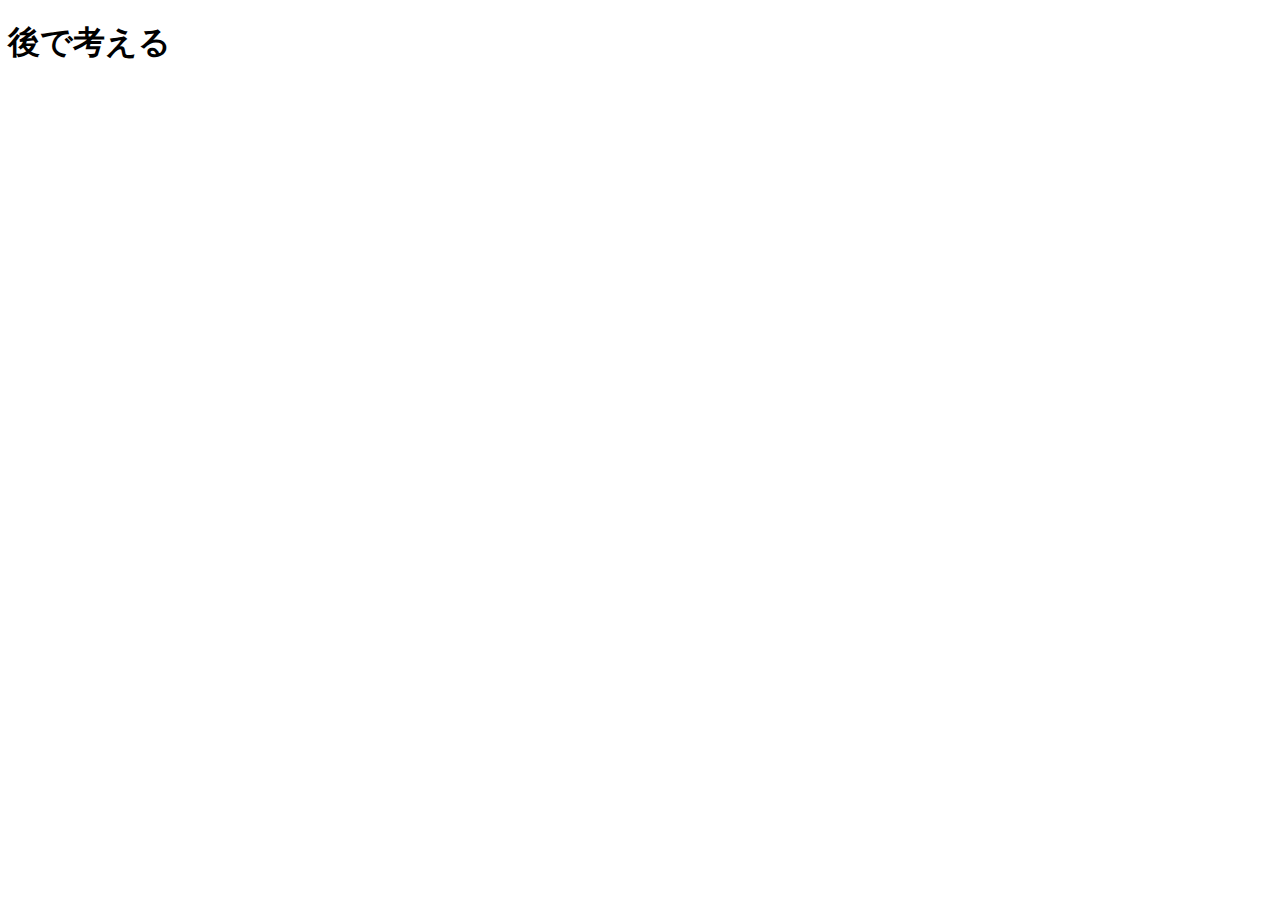
==== hna.html @ ac1bdd7f "自分のページ作成" ====
<!DOCTYPE html>
<html lang="ja">
    <head>
        <meta charset="UTF-8">
        <title>○○のページ</title>
        <link rel="stylesheet" type="text/css" href="css/hna.css">
    </head>
    <body>
       <h1>後で考える</h1>
    </body>
</html>
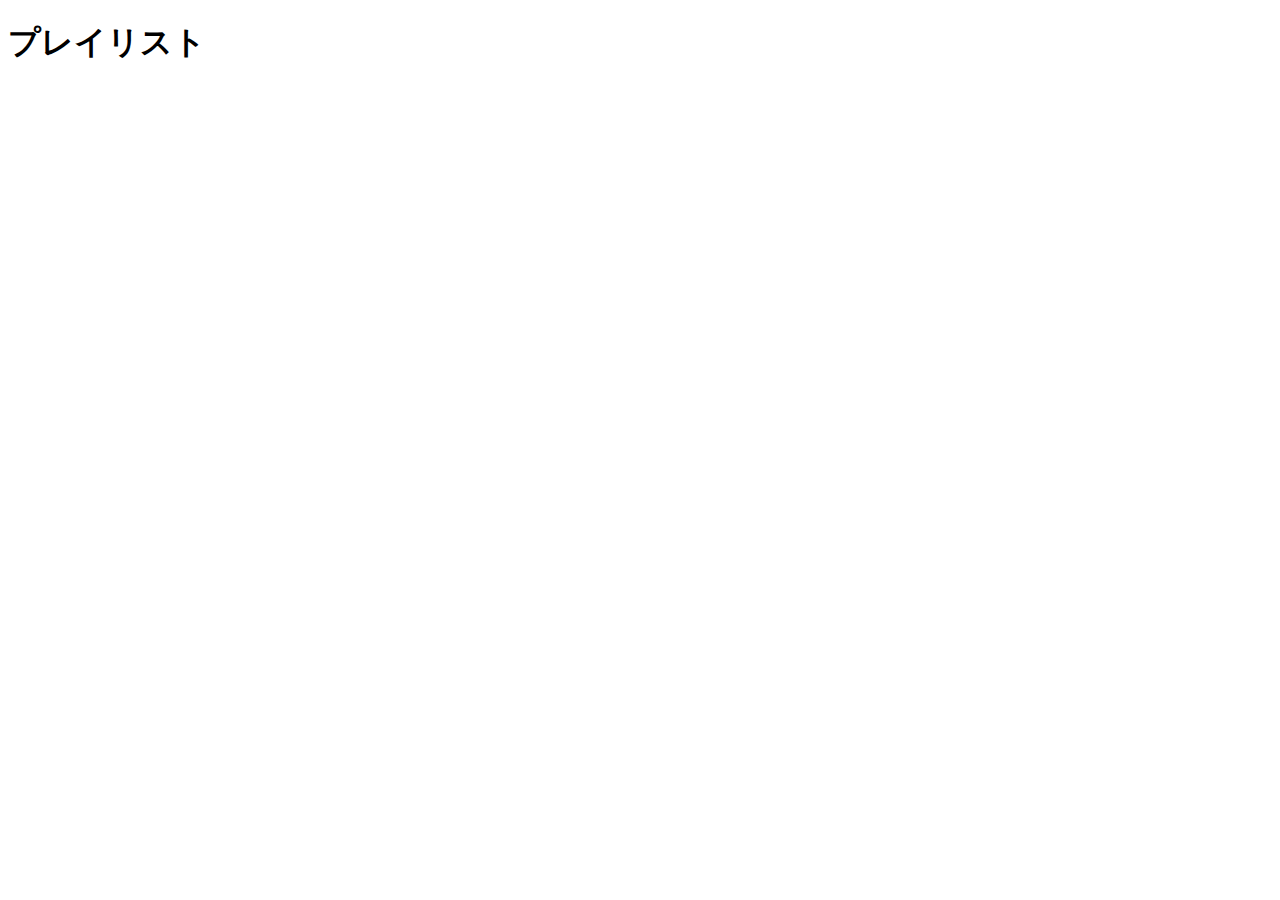
==== commit a51352be: "Merge branch 'main' of https://github.com/s1f102401281/team-project" ====
--- a/hna.html
+++ b/hna.html
@@ -2,10 +2,10 @@
 <html lang="ja">
     <head>
         <meta charset="UTF-8">
-        <title>○○のページ</title>
+        <title>hnaのページ</title>
         <link rel="stylesheet" type="text/css" href="css/hna.css">
     </head>
     <body>
-       <h1>後で考える</h1>
+       <h1>プレイリスト</h1>
     </body>
 </html>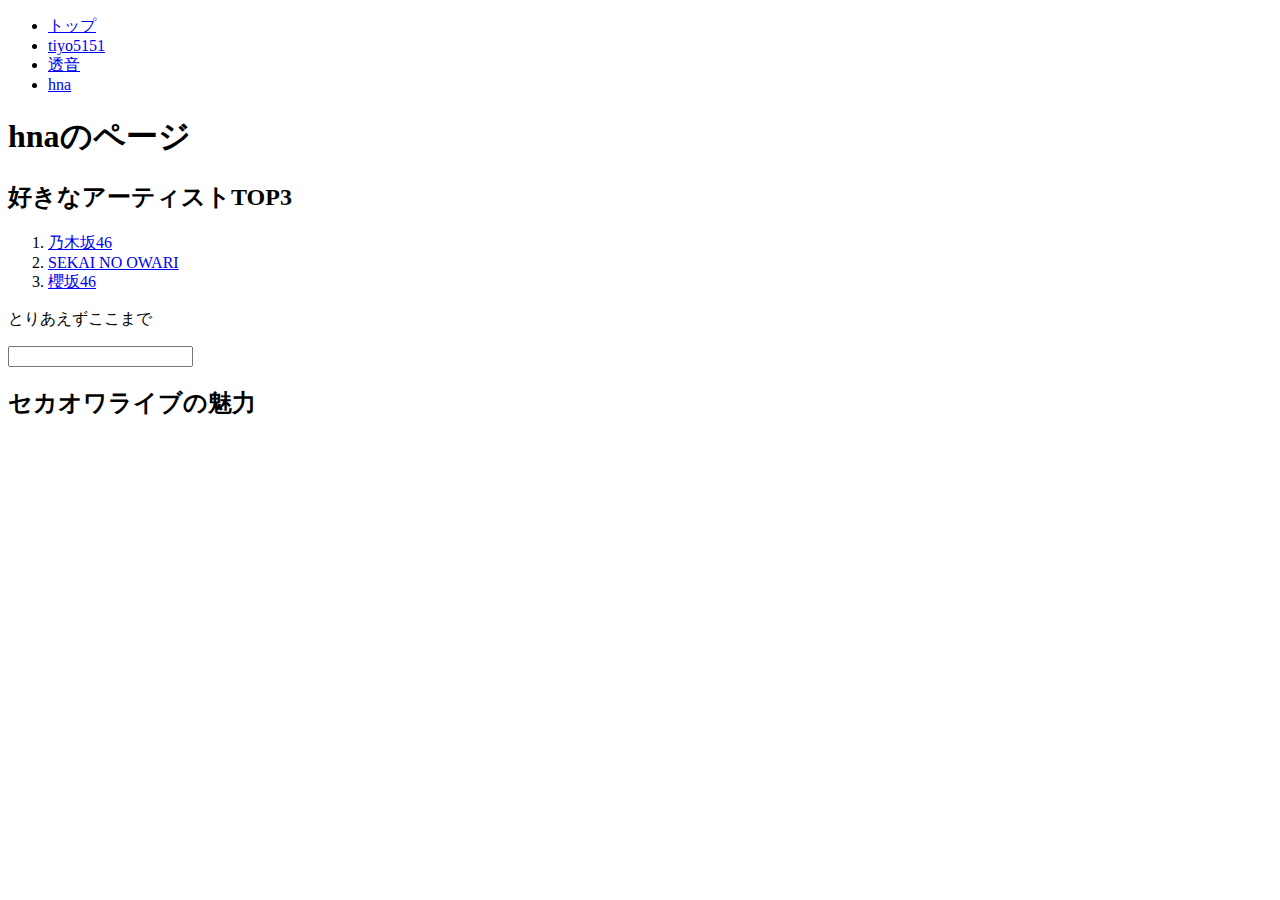
==== commit ea26a6be: "Merge branch 'main' of https://github.com/s1f102401281/team-project" ====
--- a/hna.html
+++ b/hna.html
@@ -6,6 +6,29 @@
         <link rel="stylesheet" type="text/css" href="css/hna.css">
     </head>
     <body>
-       <h1>プレイリスト</h1>
+        <div class="sidebar">
+            <ul>
+                <li><a href="index.html">トップ</a></li>
+                <li><a href="tiyo5151.html">tiyo5151</a></li>
+                <li><a href="tone.html">透音</a></li>
+                <li><a href="hna.html">hna</a></li>
+            </ul>
+        </div>
+       <h1>hnaのページ</h1>
+       <h2>好きなアーティストTOP3</h2>
+       <ol>
+            <li><a href="https://www.nogizaka46.com">乃木坂46</a></li>
+            <li><a href="https://sekainoowari.jp/">SEKAI NO OWARI</a></li>
+            <li><a href="https://sakurazaka46.com/">櫻坂46</a></li>
+       </ol>
+とりあえずここまで
+
+    <ul id=”data-list”>
+    </ul>
+
+    <input type=”file” id=”file” name=”file”>
+
+    <script type=”text/javascript” src=”script.js”></script>
+       <h2>セカオワライブの魅力</h2>       
     </body>
 </html>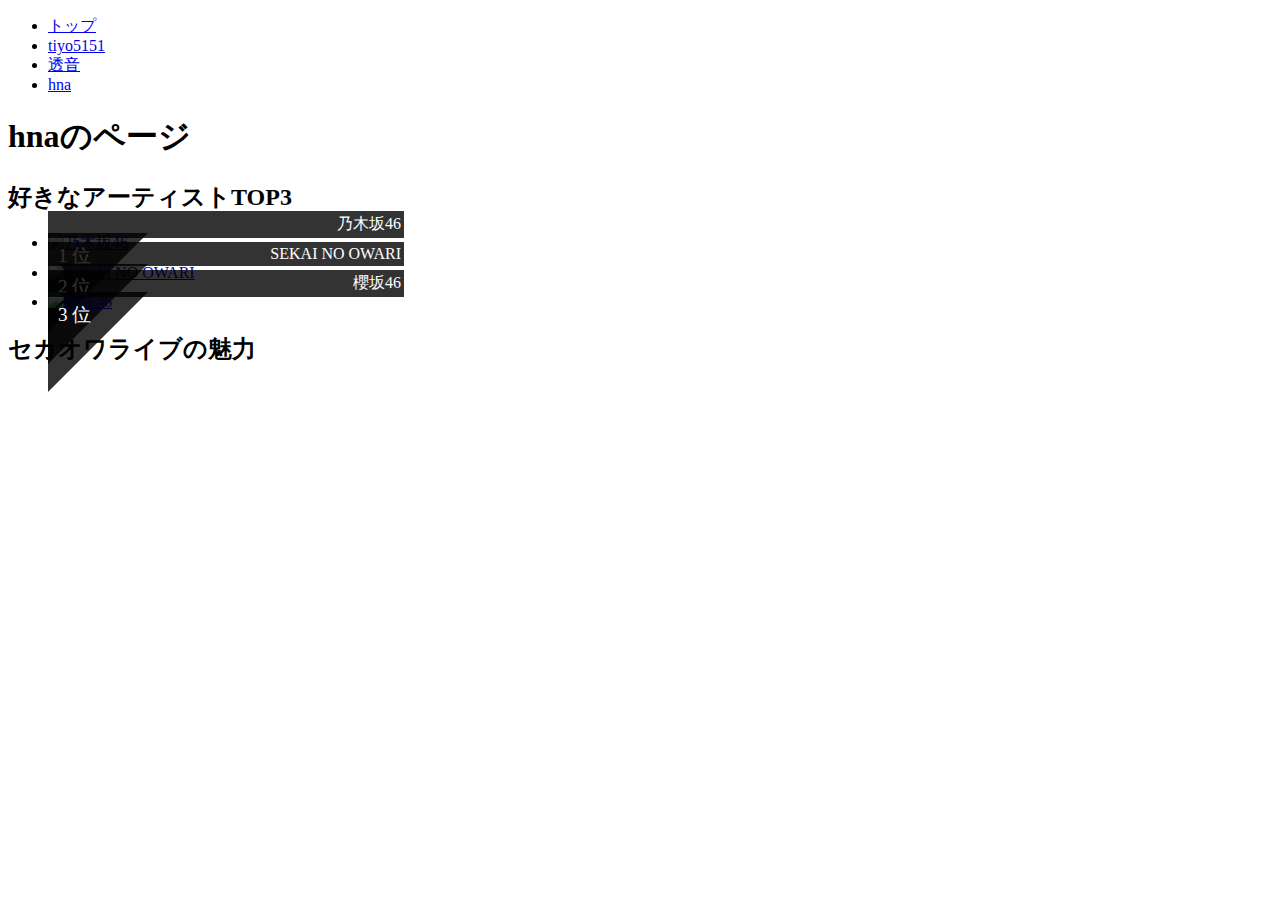
==== commit 664b424b: "Merge branch 'main' of https://github.com/s1f102401281/team-project" ====
--- a/hna.html
+++ b/hna.html
@@ -3,12 +3,12 @@
     <head>
         <meta charset="UTF-8">
         <title>hnaのページ</title>
-        <link rel="stylesheet" type="text/css" href="css/hna.css">
+        <link rel="stylesheet" type="text/css" href="../css/hna.css">
     </head>
     <body>
         <div class="sidebar">
             <ul>
-                <li><a href="index.html">トップ</a></li>
+                <li><a href="../index.html">トップ</a></li>
                 <li><a href="tiyo5151.html">tiyo5151</a></li>
                 <li><a href="tone.html">透音</a></li>
                 <li><a href="hna.html">hna</a></li>
@@ -16,19 +16,20 @@
         </div>
        <h1>hnaのページ</h1>
        <h2>好きなアーティストTOP3</h2>
-       <ol>
-            <li><a href="https://www.nogizaka46.com">乃木坂46</a></li>
-            <li><a href="https://sekainoowari.jp/">SEKAI NO OWARI</a></li>
-            <li><a href="https://sakurazaka46.com/">櫻坂46</a></li>
-       </ol>
-とりあえずここまで
-
-    <ul id=”data-list”>
-    </ul>
-
-    <input type=”file” id=”file” name=”file”>
-
-    <script type=”text/javascript” src=”script.js”></script>
+        <ul class="ranking">
+            <li>
+            <a href="https://www.nogizaka46.com/"><img src="" alt="乃木坂46"></a>
+            <p>乃木坂46</p>
+            </li>
+            <li>
+            <a href="https://sekainoowari.jp/"><img src="" alt="SEKAI NO OWARI"></a>
+            <p>SEKAI NO OWARI</p>
+            </li>
+            <li>
+            <a href="https://www.sakurazaka46.com/"><img src="" alt="櫻坂46"></a>
+            <p>櫻坂46</p>
+            </li>
+        </ul>
        <h2>セカオワライブの魅力</h2>       
     </body>
 </html>--- a/css/hna.css
+++ b/css/hna.css
@@ -0,0 +1,44 @@
+.ranking {
+    counter-reset: rank;
+  }
+   
+  .ranking li {
+    position: relative;
+  }
+   
+.ranking li:not(:last-child) {
+    margin-bottom: 10px;
+  }
+   
+  .ranking li::before {
+    content: "";
+    position: absolute;
+    border-bottom: 100px solid transparent;
+    border-left: 100px solid rgba(0,0,0,0.8);
+  }
+   
+  .ranking li::after {
+    counter-increment: rank;
+    content: counter(rank) " 位";
+    position: absolute;
+    top: 10px;
+    left: 10px;
+    font-size: 1.2em;
+    color: #fff;
+  }
+   
+  .ranking img {
+    width: 350px;
+    height: 200px;
+    object-fit: cover;
+  }
+   
+  .ranking p { 
+    position: absolute;
+    bottom: 0;
+    width: 350px;
+    padding: 3px;
+    color: #fff;
+    background: rgba(0,0,0,0.8);
+    text-align: right;
+  }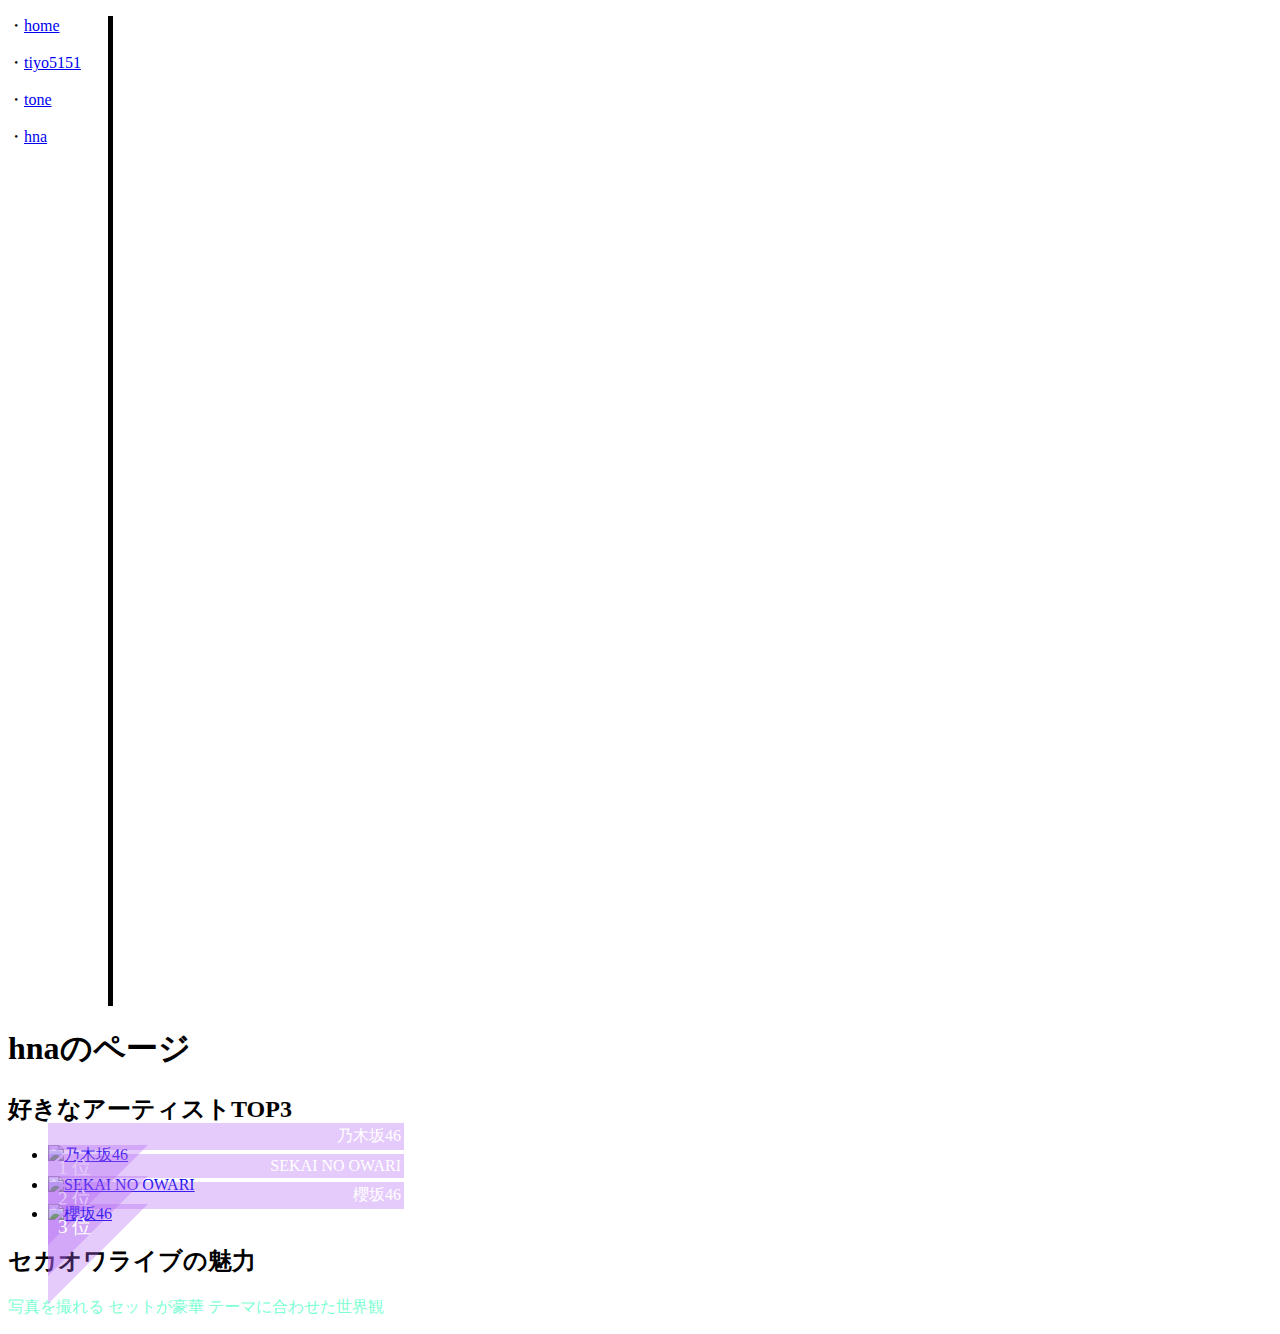
==== commit 8f99ab05: "ランキングデザイン終わり" ====
--- a/hna.html
+++ b/hna.html
@@ -6,30 +6,33 @@
         <link rel="stylesheet" type="text/css" href="../css/hna.css">
     </head>
     <body>
-        <div class="sidebar">
-            <ul>
-                <li><a href="../index.html">トップ</a></li>
-                <li><a href="tiyo5151.html">tiyo5151</a></li>
-                <li><a href="tone.html">透音</a></li>
-                <li><a href="hna.html">hna</a></li>
-            </ul>
+        <div class="index">
+            <p>・<a href="index.html">home</a>
+            <p>・<a href="tiyo5151.html">tiyo5151</a></p>
+            <p>・<a href="tone.html">tone</a></p>
+            <p>・<a href="hna.html">hna</a></p>
         </div>
        <h1>hnaのページ</h1>
        <h2>好きなアーティストTOP3</h2>
         <ul class="ranking">
             <li>
-            <a href="https://www.nogizaka46.com/"><img src="" alt="乃木坂46"></a>
+            <a href="https://www.nogizaka46.com/"><img src="https://free-paper-texture.com/p/p0076/p0076_m.jpg" alt="乃木坂46"></a>
             <p>乃木坂46</p>
             </li>
             <li>
-            <a href="https://sekainoowari.jp/"><img src="" alt="SEKAI NO OWARI"></a>
+            <a href="https://sekainoowari.jp/"><img src="https://cdn.pixabay.com/photo/2017/01/22/17/34/clown-2000303_1280.png" alt="SEKAI NO OWARI"></a>
             <p>SEKAI NO OWARI</p>
             </li>
             <li>
-            <a href="https://www.sakurazaka46.com/"><img src="" alt="櫻坂46"></a>
+            <a href="https://www.sakurazaka46.com/"><img src="https://sozai-good.com/download?id=6217&type=1&subnumber=0&extention=jpg" alt="櫻坂46"></a>
             <p>櫻坂46</p>
             </li>
         </ul>
-       <h2>セカオワライブの魅力</h2>       
+       <h2>セカオワライブの魅力</h2>
+       <p class="live">
+        写真を撮れる
+        セットが豪華
+        テーマに合わせた世界観
+       </p>  
     </body>
 </html>--- a/css/hna.css
+++ b/css/hna.css
@@ -1,3 +1,10 @@
+.index {
+  width: 90px;
+  border-right: 5px solid black;
+  padding-right: 10px;
+  height: 110vh;
+}
+
 .ranking {
     counter-reset: rank;
   }
@@ -14,7 +21,7 @@
     content: "";
     position: absolute;
     border-bottom: 100px solid transparent;
-    border-left: 100px solid rgba(0,0,0,0.8);
+    border-left: 100px solid rgba(174, 96, 242, 0.325);
   }
    
   .ranking li::after {
@@ -39,6 +46,11 @@
     width: 350px;
     padding: 3px;
     color: #fff;
-    background: rgba(0,0,0,0.8);
+    background: rgba(174, 96, 242, 0.325);
     text-align: right;
+
+  }
+
+  .live {
+    color: aquamarine;
   }